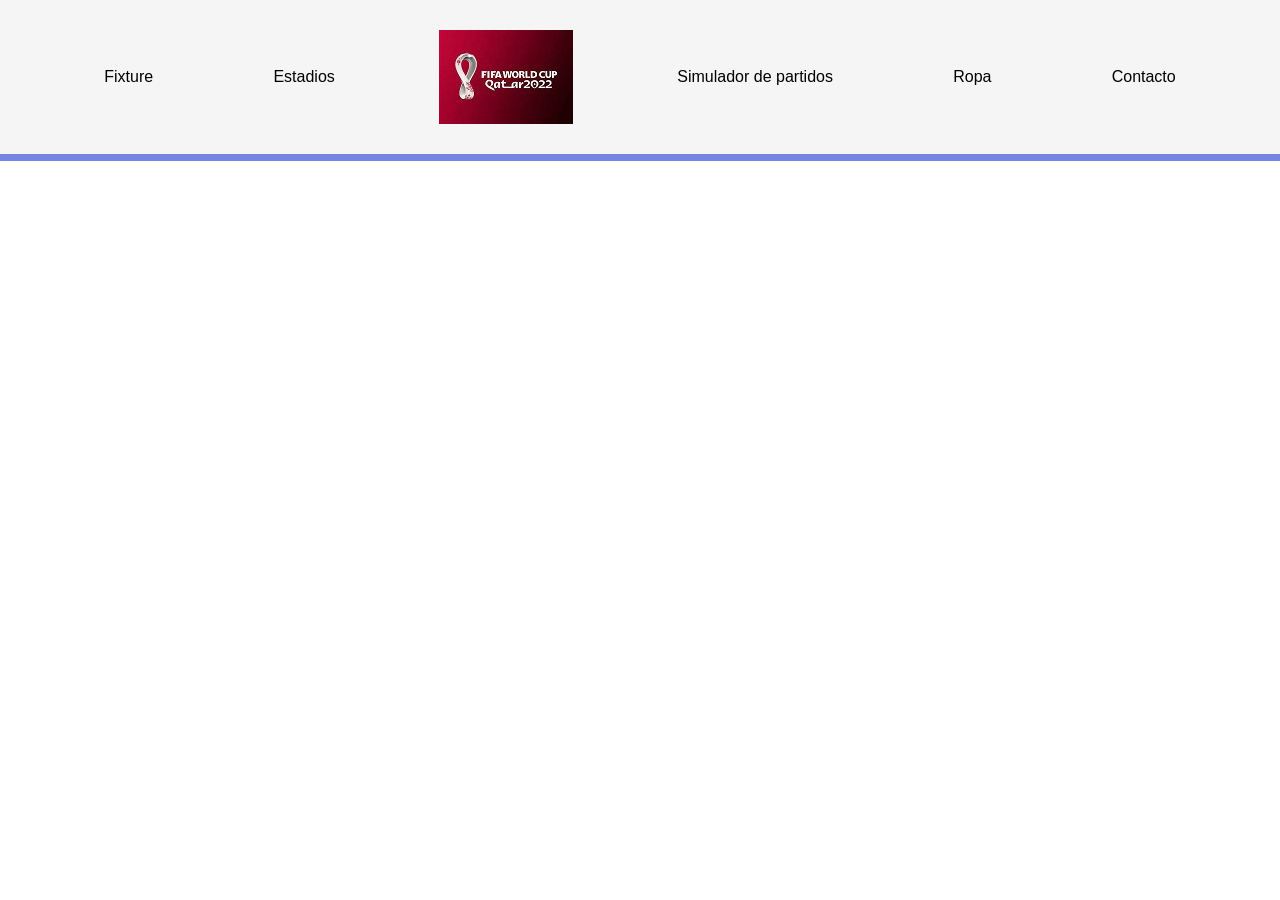
==== index.html @ bfbd6760 "first commit" ====
<!DOCTYPE html>
<html lang="es">
<head>
  <title>Home</title>  
  <meta charset="UTF-8">
  <meta http-equiv="X-UA-Compatible" content="IE=edge">
  <meta name="viewport" content="width=device-width, initial-scale=1.0">
  <meta name="description" content="EEn este pagina se puede simular los resultados del mundial para ver quien sale campeón"">
  <meta name="keywords" content="Futbol, Mundial, Qatar 2022">
  <meta name="robots" content="index"/>
  <meta name="author" content="Martin Wittmann">
  <meta property="og:title" content="Encontra tu diseño" />
  <meta property="og:type" content="En este pagina se puede simular los resultados del mundial para ver quien sale campeón">
  <meta property="og:url" content=">
  <meta property="og:image" content=">
  <script src="https://ajax.googleapis.com/ajax/libs/jquery/2.1.1/jquery.min.js"></script>
  <link rel="stylesheet" href="css/style.css">
  <link rel="stylesheet" href="index.js">
  <script src="https://ajax.googleapis.com/ajax/libs/jquery/2.1.1/jquery.min.js"></script>
  <link href="https://cdn.jsdelivr.net/npm/bootstrap@5.2.0-beta1/dist/css/bootstrap.min.css" rel="stylesheet" integrity="sha384-0evHe/X+R7YkIZDRvuzKMRqM+OrBnVFBL6DOitfPri4tjfHxaWutUpFmBp4vmVor" crossorigin="anonymous">
  <link rel="icon" href="./imagenes/logo.png">
  <link rel="preconnect" href="https://fonts.googleapis.com">
  <link rel="preconnect" href="https://fonts.gstatic.com" crossorigin>
  <link href="https://fonts.googleapis.com/css2?family=Exo+2:ital,wght@0,100;0,200;0,300;0,400;0,500;0,600;0,700;0,800;0,900;1,100;1,200;1,300;1,400;1,500;1,600;1,700;1,800;1,900&family=Merriweather+Sans:ital,wght@0,300;0,400;0,500;0,600;0,700;0,800;1,300;1,400;1,500;1,600;1,700;1,800&family=Poppins:ital,wght@0,100;0,200;0,300;0,400;0,500;0,600;0,700;0,800;0,900;1,100;1,200;1,300;1,400;1,500;1,600;1,700;1,800;1,900&family=Sarabun:ital,wght@0,100;0,200;0,300;0,400;0,500;0,600;0,700;0,800;1,100;1,200;1,300;1,400;1,500;1,600;1,700;1,800&display=swap" rel="stylesheet">
  <title>Simulador del Mundial</title>
  <header>
    <section id="cabecera__mobile">
        <nav>
            <div class="navbar">
                <div class="container nav-container">
                    <input class="checkbox" type="checkbox" name="MENU"/>
                    <div class="hamburger-lines">
                    <span class="line line1"></span>
                    <span class="line line2"></span>
                    <span class="line line3"></span>
                </div>  
                    <div class="menu-items">
                        <li><a href="./index.html">Home</a></li>
                        <li><a href="./fixture.html">Fixture</a></li>
                        <li><a href="./estadios.html">Estadios</a></li>
                        <li><a href="./simulador.html">Simulador de partidos</a></li>
                        <li><a href="./ropa.html">Ropa</a></li>
                        <li><a href="./contactanos.html">Contacto</a></li>
                    </div>
                </div>
            </div>
            <div id="logo">
              <a class="cabeceraLogo" title="HOME" href="index.html"><img src="./imagenes/qatar.jpg" alt="logoqatar" /></a>
            </div>
        </nav>
    </section>
    <section id="cabecera__desktop">
        <div class="containerfluid">
        <nav class="">
            <ul class="nav">
                <li class="nav-item"><a class="nav-link" href="./fixture.html">Fixture</a></li>
                <li class="nav-item"><a class="nav-link" href="./estadios.html">Estadios</a></li>
                <a class="cabeceraLogo" title="HOME" href="index.html"><img src="./imagenes/qatar.jpg" alt="logoqatar" /></a>
                <li class="nav-item"><a class="nav-link" href="./simulador.html">Simulador de partidos</a></li>
                <li class="nav-item"><a class="nav-link" href="./ropa.html">Ropa</a></li>
                <li class="nav-item"><a class="nav-link" href="./contactanos.html">Contacto</a></li>
            </ul>
        </nav>
        </div>
    </section>
  </header>
</html>
---- css/style.css ----
/*4*/
/*10*/
/*6*/
#cabecera__desktop div nav ul {
  display: flex;
  flex-direction: row;
  justify-content: space-evenly;
  align-items: center;
  align-content: center;
}

header .nav-container .hamburger-lines .line1 {
  transform-origin: 0% 0%;
  transition: transform 0.4s ease-in-out;
}
header .nav-container .hamburger-lines .line2 {
  transition: transform 0.2s ease-in-out;
}
header .nav-container .hamburger-lines .line3 {
  transform-origin: 0% 100%;
  transition: transform 0.4s ease-in-out;
}
header .nav-container input[type=checkbox]:checked ~ .menu-items {
  transform: translateX(0);
}
header .nav-container input[type=checkbox]:checked ~ .hamburger-lines .line1 {
  transform: rotate(45deg);
}
header .nav-container input[type=checkbox]:checked ~ .hamburger-lines .line2 {
  transform: scaleY(0);
}
header .nav-container input[type=checkbox]:checked ~ .hamburger-lines .line3 {
  transform: rotate(-45deg);
}
header .nav-container input[type=checkbox]:checked ~ .logo {
  display: none;
}

@keyframes bounce {
  from {
    transform: initial;
  }
  to {
    transform: translateY(5px);
  }
}
@keyframes rotate {
  from {
    transform: rotate(0deg);
  }
  to {
    transform: rotate(359deg);
  }
}
@keyframes wave {
  0% {
    transform: translate(3px, 3px);
  }
  20% {
    transform: translate(-2px, 2px);
  }
  40% {
    transform: translate(-3px, 1px);
  }
  60% {
    transform: translate(-2px, -2px);
  }
  80% {
    transform: translate(1px, 2px);
  }
  100% {
    transform: translate(3px, 3px);
  }
}
@keyframes rolltext {
  from {
    transform: translate3d(0, 0, 0);
  }
  to {
    transform: translate3d(-50%, 0, 0);
  }
}
@keyframes hideToLeft {
  from {
    transform: translateX(0%);
  }
  to {
    transform: translateX(-100%);
  }
}

/* RESET ESTILOS */
* {
  padding: 0;
  margin: 0;
  list-style: none;
  text-decoration: none;
  border: none;
}

/*HEADER*/
header section nav div {
  display: flex;
  flex-direction: row;
  justify-content: space-around;
  padding: 0.2rem;
}

#cabecera__mobile nav .navbar .container {
  width: 100%;
}

header section nav .navbar .nav-container {
  display: block;
  position: relative;
  height: 0px;
}
header section nav .navbar .nav-container .menu-items {
  display: flex;
}

header section nav .navbar div .menu-items li {
  margin-bottom: 1.2rem;
  font-size: 1.5rem;
  font-weight: 500;
}

header section nav .navbar .nav-container li {
  list-style: none;
}
header section nav .navbar .nav-container li a {
  text-decoration: none;
  color: #F5F5F5;
  font-weight: 500;
  font-size: 1.2rem;
  padding: 0.7rem;
}
header section nav .navbar .nav-container li a:hover {
  font-weight: bolder;
}

header section nav .navbar .nav-container .hamburger-lines {
  display: block;
  height: 26px;
  width: 32px;
  position: relative;
  padding: 2rem;
  z-index: 4;
  display: flex;
  flex-direction: column;
  justify-content: space-between;
}
header section nav .navbar .nav-container .hamburger-lines span {
  display: block;
  height: 4px;
  width: 100%;
  border-radius: 10px;
  background: #0e2431;
}

.navbar .menu-items {
  padding-top: 60px;
  height: 80vh;
  width: 100%;
  transform: translate(-150%);
  display: flex;
  flex-direction: column;
  margin: 0px;
  padding: 0px;
  transition: transform 0.5s ease-in-out;
  text-align: left;
  background-color: #7585E2;
  z-index: 3;
}

.nav-container .checkbox {
  position: absolute;
  display: block;
  height: 32px;
  width: 32px;
  top: 20px;
  left: 20px;
  z-index: 5;
  opacity: 0;
  cursor: pointer;
}

@media only screen and (min-width: 701px) {
  #cabecera__mobile {
    display: none;
  }
}

/*FIN HEADER CELULAR*/
/*INICIO HEADER DESKTOP*/
#cabecera__desktop {
  font-size: 0.75rem;
  border-bottom: 7px solid #7585E2;
  background-color: #F5F5F5;
  padding: 30px 0px;
}
#cabecera__desktop div {
  background-color: #F5F5F5;
}
#cabecera__desktop div nav ul li a {
  color: #000000;
  font-family: sans-serif;
  font-size: 1rem;
}
#cabecera__desktop div nav ul li a:hover {
  color: #7585E2;
  transition: color 1s cubic-bezier(0.33, 1, 0.68, 1);
  animation: heartBeat;
  animation-duration: 5s;
}
@media only screen and (min-device-width: 320px) and (max-device-width: 700px) {
  #cabecera__desktop {
    display: none;
  }
}

/*FIN HEADER DESKTOP*/
.partidos {
  display: grid;
  grid-template-columns: repeat(3, 1fr);
  display: flex;
  flex-direction: row;
  justify-content: center;
  align-items: center;
  align-content: center;
  padding: 2px;
}

.primerafecha {
  display: flex;
  flex-direction: column;
  align-items: center;
  align-content: center;
  columns: 1;
  border: red solid 2px;
}

.segundafecha {
  columns: 2;
  flex-direction: column;
  align-items: center;
  align-content: center;
  display: flex;
  border: red solid 2px;
}

.tercerafecha {
  columns: 3;
  flex-direction: column;
  align-items: center;
  align-content: center;
  display: flex;
  border: red solid 2px;
}

.primerPartido {
  display: flex;
  flex-direction: row;
  font-size: 12px;
}

.segundoPartido {
  display: flex;
  flex-direction: row;
  font-size: 12px;
}

.tercerPartido {
  display: flex;
  flex-direction: row;
  font-size: 12px;
}

.cuartoPartido {
  display: flex;
  flex-direction: row;
  font-size: 12px;
}

.quintoPartido {
  display: flex;
  flex-direction: row;
  font-size: 12px;
}

.sextoPartido {
  display: flex;
  flex-direction: row;
  font-size: 12px;
}

.izquierdo {
  display: flex;
  text-align: center;
  padding: 2px;
}

.derecho {
  display: flex;
  text-align: center;
  padding: 2px;
}

.tabla {
  border: 5px solid green;
  display: flex;
  justify-content: center;
  align-items: center;
  padding: 20px;
  display: grid;
  align-items: center;
  align-content: center;
}

.tablaPosiciones {
  border: 5px solid red;
  padding: 20px;
  font-size: 20px;
  margin: 20px;
  letter-spacing: 2px;
  word-spacing: 2px;
  border-spacing: 25px 10px;
}

.desaparecer {
  display: none;
}

/*# sourceMappingURL=style.css.map */
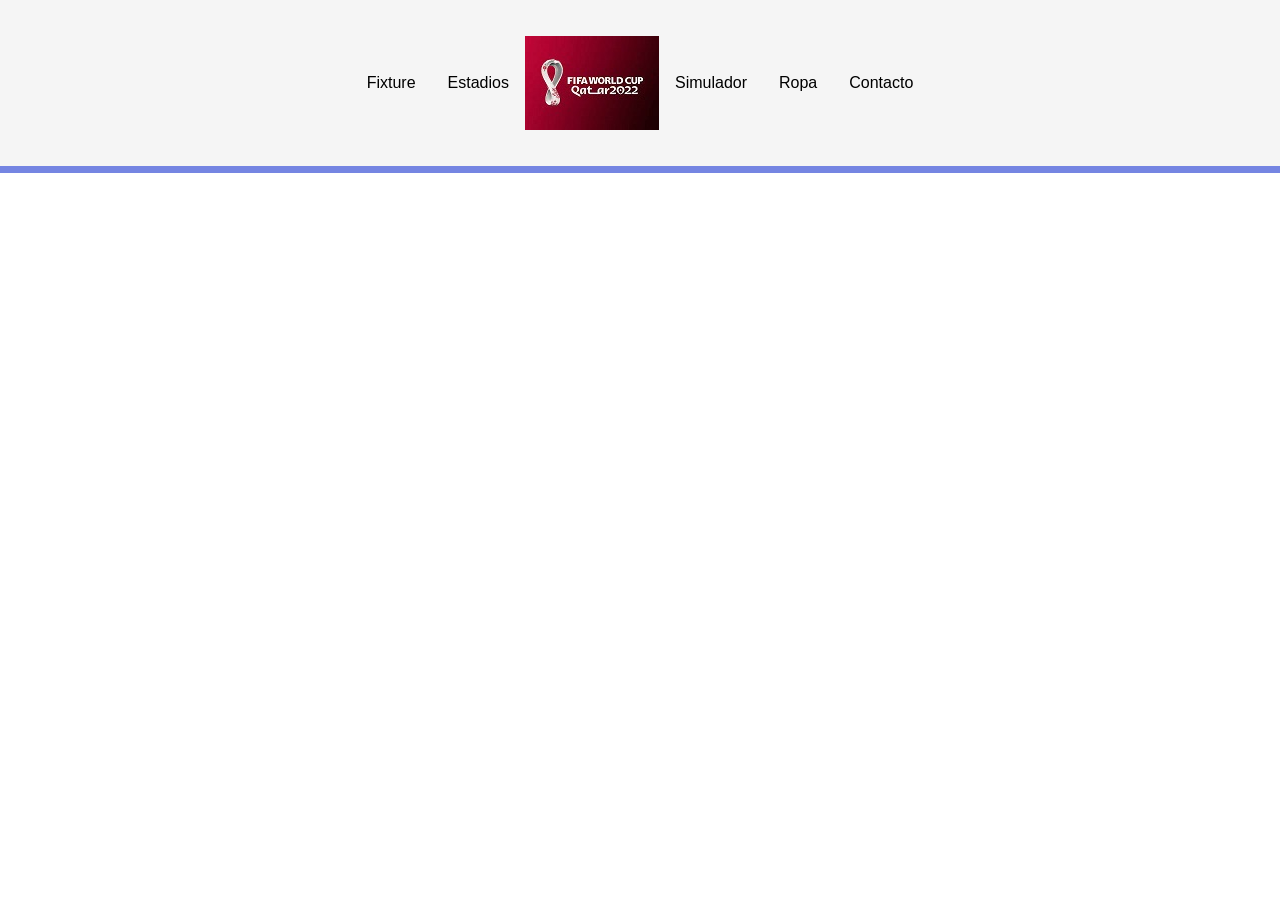
==== commit 40d34e54: "siguiendo" ====
--- a/index.html
+++ b/index.html
@@ -23,45 +23,53 @@
   <link rel="preconnect" href="https://fonts.gstatic.com" crossorigin>
   <link href="https://fonts.googleapis.com/css2?family=Exo+2:ital,wght@0,100;0,200;0,300;0,400;0,500;0,600;0,700;0,800;0,900;1,100;1,200;1,300;1,400;1,500;1,600;1,700;1,800;1,900&family=Merriweather+Sans:ital,wght@0,300;0,400;0,500;0,600;0,700;0,800;1,300;1,400;1,500;1,600;1,700;1,800&family=Poppins:ital,wght@0,100;0,200;0,300;0,400;0,500;0,600;0,700;0,800;0,900;1,100;1,200;1,300;1,400;1,500;1,600;1,700;1,800;1,900&family=Sarabun:ital,wght@0,100;0,200;0,300;0,400;0,500;0,600;0,700;0,800;1,100;1,200;1,300;1,400;1,500;1,600;1,700;1,800&display=swap" rel="stylesheet">
   <title>Simulador del Mundial</title>
-  <header>
-    <section id="cabecera__mobile">
-        <nav>
+  <body>
+    <!--CABECERA-->
+    
+    <!--CABECERA DESKTOP-->
+      <header>
+        <section id="cabecera">
+          <div class="containerfluid">
+            <nav class="">
+              <ul class="nav">
+                <li class="nav-item"><a class="nav-link" href="./fixture.html">Fixture</a></li>
+                <li class="nav-item"><a class="nav-link" href="./estadios.html">Estadios</a></li>
+                <a class="cabeceraLogo" title="HOME" href="index.html"><img src="./imagenes/qatar.jpg" alt="logoqatar" /></a>
+                <li class="nav-item"><a class="nav-link" href="./simulador.html">Simulador</a></li>
+                <li class="nav-item"><a class="nav-link" href="./ropa.html">Ropa</a></li>
+                <li class="nav-item"><a class="nav-link" href="./contactanos.html">Contacto</a></li>
+              </ul>
+            </nav>
+          </div>
+        </section>
+    
+    <!--CABECERA MOBILE-->
+        <section id="hamburguesa">
+          <nav>
             <div class="navbar">
-                <div class="container nav-container">
-                    <input class="checkbox" type="checkbox" name="MENU"/>
-                    <div class="hamburger-lines">
+              <div class="container nav-container">
+                  <input class="checkbox" type="checkbox" name="MENU"/>
+                  <div class="hamburger-lines">
                     <span class="line line1"></span>
                     <span class="line line2"></span>
                     <span class="line line3"></span>
-                </div>  
-                    <div class="menu-items">
-                        <li><a href="./index.html">Home</a></li>
-                        <li><a href="./fixture.html">Fixture</a></li>
-                        <li><a href="./estadios.html">Estadios</a></li>
-                        <li><a href="./simulador.html">Simulador de partidos</a></li>
-                        <li><a href="./ropa.html">Ropa</a></li>
-                        <li><a href="./contactanos.html">Contacto</a></li>
-                    </div>
-                </div>
+                  </div>  
+                  <div class="logo">
+                    <a href="./index.html"><img src="./imagenes/Estudio Teresita.png" alt="logo estudio"></a>
+                  </div>
+                  <div class="menu-items">
+                    <li><a href="./index.html">Home</a></li>
+                    <li><a href="./fixture.html">Fixture</a></li>
+                    <li><a href="./estadios.html">Estadios</a></li>
+                    <li><a href="./simulador.html">Simulador de partidos</a></li>
+                    <li><a href="./ropa.html">Ropa</a></li>
+                    <li><a href="./contactanos.html">Contacto</a></li>
+                  </div>
+              </div>
             </div>
-            <div id="logo">
-              <a class="cabeceraLogo" title="HOME" href="index.html"><img src="./imagenes/qatar.jpg" alt="logoqatar" /></a>
-            </div>
-        </nav>
-    </section>
-    <section id="cabecera__desktop">
-        <div class="containerfluid">
-        <nav class="">
-            <ul class="nav">
-                <li class="nav-item"><a class="nav-link" href="./fixture.html">Fixture</a></li>
-                <li class="nav-item"><a class="nav-link" href="./estadios.html">Estadios</a></li>
-                <a class="cabeceraLogo" title="HOME" href="index.html"><img src="./imagenes/qatar.jpg" alt="logoqatar" /></a>
-                <li class="nav-item"><a class="nav-link" href="./simulador.html">Simulador de partidos</a></li>
-                <li class="nav-item"><a class="nav-link" href="./ropa.html">Ropa</a></li>
-                <li class="nav-item"><a class="nav-link" href="./contactanos.html">Contacto</a></li>
-            </ul>
-        </nav>
-        </div>
-    </section>
-  </header>
+          </nav>
+        </section>
+      </header>
+    <!--FIN CABECERA-->
+</body>
 </html>
--- a/css/style.css
+++ b/css/style.css
@@ -1,156 +1,117 @@
+@charset "UTF-8";
 /*4*/
 /*10*/
-/*6*/
-#cabecera__desktop div nav ul {
-  display: flex;
-  flex-direction: row;
-  justify-content: space-evenly;
+/*8*/
+.titulocontacto div h3, .titulocontacto div h2, .img__kiwi1, .img__brat2, .texto__kiwi__2, #cabecera div nav ul {
+  display: flex;
+  flex-direction: row;
+  justify-content: center;
   align-items: center;
   align-content: center;
 }
 
-header .nav-container .hamburger-lines .line1 {
-  transform-origin: 0% 0%;
-  transition: transform 0.4s ease-in-out;
-}
-header .nav-container .hamburger-lines .line2 {
-  transition: transform 0.2s ease-in-out;
-}
-header .nav-container .hamburger-lines .line3 {
-  transform-origin: 0% 100%;
-  transition: transform 0.4s ease-in-out;
-}
-header .nav-container input[type=checkbox]:checked ~ .menu-items {
-  transform: translateX(0);
-}
-header .nav-container input[type=checkbox]:checked ~ .hamburger-lines .line1 {
-  transform: rotate(45deg);
-}
-header .nav-container input[type=checkbox]:checked ~ .hamburger-lines .line2 {
-  transform: scaleY(0);
-}
-header .nav-container input[type=checkbox]:checked ~ .hamburger-lines .line3 {
-  transform: rotate(-45deg);
-}
-header .nav-container input[type=checkbox]:checked ~ .logo {
-  display: none;
-}
-
-@keyframes bounce {
-  from {
-    transform: initial;
-  }
-  to {
-    transform: translateY(5px);
-  }
-}
-@keyframes rotate {
-  from {
-    transform: rotate(0deg);
-  }
-  to {
-    transform: rotate(359deg);
-  }
-}
-@keyframes wave {
-  0% {
-    transform: translate(3px, 3px);
-  }
-  20% {
-    transform: translate(-2px, 2px);
-  }
-  40% {
-    transform: translate(-3px, 1px);
-  }
-  60% {
-    transform: translate(-2px, -2px);
-  }
-  80% {
-    transform: translate(1px, 2px);
-  }
-  100% {
-    transform: translate(3px, 3px);
-  }
-}
-@keyframes rolltext {
-  from {
-    transform: translate3d(0, 0, 0);
-  }
-  to {
-    transform: translate3d(-50%, 0, 0);
-  }
-}
-@keyframes hideToLeft {
-  from {
-    transform: translateX(0%);
-  }
-  to {
-    transform: translateX(-100%);
-  }
-}
-
-/* RESET ESTILOS */
-* {
-  padding: 0;
-  margin: 0;
-  list-style: none;
+.seccion__final, .trabajaconnosotros, .texto__brat__2, .presentacion div {
+  display: flex;
+  justify-content: center;
+  align-items: center;
+  align-content: center;
+  text-align: center;
+}
+
+.seccion__intermedia, .img__kiwi2, .img__brat1 {
+  display: flex;
+  justify-content: start;
+  align-content: flex-start;
+  text-align: justify;
+}
+
+#acerca .presentacion .presentacion__contenedor {
+  display: flex;
+  flex-direction: row;
+  justify-content: center;
+  align-items: center;
+  text-align: center;
+}
+
+.formulario button, .seccion__final div a, .trabajaconnosotros div a {
+  background-color: #C1CCF7;
+  border: solid 2px #7585E2;
+  border-radius: 8px;
   text-decoration: none;
-  border: none;
-}
-
-/*HEADER*/
-header section nav div {
-  display: flex;
-  flex-direction: row;
-  justify-content: space-around;
-  padding: 0.2rem;
-}
-
-#cabecera__mobile nav .navbar .container {
+  font-weight: 600;
+  font-size: 1rem;
+  color: #7585E2;
+  padding: 15px 40px 15px 40px;
+  border-color: #7585E2;
+  border-width: 3px;
+  border-radius: 35px;
+}
+
+/*HAMBURGUESA*/
+header #hamburguesa {
+  width: 95%;
+  padding: 2vh 0vw;
+}
+header #hamburguesa nav .navbar {
   width: 100%;
-}
-
-header section nav .navbar .nav-container {
+  box-shadow: 0 1px 4px rgba(146, 161, 176, 0.15);
+}
+header #hamburguesa nav .navbar .container {
+  width: 100%;
+  margin: auto;
+}
+header #hamburguesa nav .navbar .nav-container {
   display: block;
   position: relative;
-  height: 0px;
-}
-header section nav .navbar .nav-container .menu-items {
-  display: flex;
-}
-
-header section nav .navbar div .menu-items li {
+  height: 60px;
+}
+header #hamburguesa nav .navbar .nav-container .logo {
+  position: absolute;
+  top: 5px;
+  right: 15px;
+  font-size: 1.2rem;
+  width: 75%;
+}
+header #hamburguesa nav .navbar .nav-container {
+  display: block;
+  position: relative;
+  height: 60px;
+}
+header #hamburguesa nav .navbar .nav-container .menu-items {
+  display: flex;
+}
+header #hamburguesa nav .navbar div .menu-items li {
   margin-bottom: 1.2rem;
   font-size: 1.5rem;
   font-weight: 500;
 }
-
-header section nav .navbar .nav-container li {
+header #hamburguesa nav .navbar .nav-container li {
   list-style: none;
 }
-header section nav .navbar .nav-container li a {
+header #hamburguesa nav .navbar .nav-container li a {
   text-decoration: none;
   color: #F5F5F5;
   font-weight: 500;
   font-size: 1.2rem;
   padding: 0.7rem;
 }
-header section nav .navbar .nav-container li a:hover {
+header #hamburguesa nav .navbar .nav-container li a:hover {
   font-weight: bolder;
 }
 
-header section nav .navbar .nav-container .hamburger-lines {
+#hamburguesa nav .navbar .nav-container .hamburger-lines {
   display: block;
   height: 26px;
   width: 32px;
   position: relative;
-  padding: 2rem;
+  top: 17px;
+  left: 20px;
   z-index: 4;
   display: flex;
   flex-direction: column;
   justify-content: space-between;
 }
-header section nav .navbar .nav-container .hamburger-lines span {
+#hamburguesa nav .navbar .nav-container .hamburger-lines span {
   display: block;
   height: 4px;
   width: 100%;
@@ -165,8 +126,8 @@
   transform: translate(-150%);
   display: flex;
   flex-direction: column;
-  margin: 0px;
-  padding: 0px;
+  margin-left: 0px;
+  padding-left: 50px;
   transition: transform 0.5s ease-in-out;
   text-align: left;
   background-color: #7585E2;
@@ -185,41 +146,735 @@
   cursor: pointer;
 }
 
-@media only screen and (min-width: 701px) {
-  #cabecera__mobile {
-    display: none;
-  }
-}
-
-/*FIN HEADER CELULAR*/
-/*INICIO HEADER DESKTOP*/
-#cabecera__desktop {
+.nav-container .hamburger-lines .line1 {
+  transform-origin: 0% 0%;
+  transition: transform 0.4s ease-in-out;
+}
+
+.nav-container .hamburger-lines .line2 {
+  transition: transform 0.2s ease-in-out;
+}
+
+.nav-container .hamburger-lines .line3 {
+  transform-origin: 0% 100%;
+  transition: transform 0.4s ease-in-out;
+}
+
+.nav-container input[type=checkbox]:checked ~ .menu-items {
+  transform: translateX(0);
+}
+
+.nav-container input[type=checkbox]:checked ~ .hamburger-lines .line1 {
+  transform: rotate(45deg);
+}
+
+.nav-container input[type=checkbox]:checked ~ .hamburger-lines .line2 {
+  transform: scaleY(0);
+}
+
+.nav-container input[type=checkbox]:checked ~ .hamburger-lines .line3 {
+  transform: rotate(-45deg);
+}
+
+.nav-container input[type=checkbox]:checked ~ .logo {
+  display: none;
+}
+
+@media only screen and (min-device-width: 320px) and (max-device-width: 480px) {
+  footer #futer {
+    display: flex;
+    justify-content: center;
+    align-items: center;
+    align-content: center;
+    object-fit: scale-down;
+    width: 100%;
+    height: 100%;
+    margin-bottom: 30px;
+  }
+  footer #loguito {
+    width: 100%;
+    height: 100%;
+    object-fit: scale-down;
+    border: rad;
+    justify-content: center;
+    border-radius: 12px;
+    padding: 5px;
+  }
+}
+
+@keyframes bounce {
+  from {
+    transform: initial;
+  }
+  to {
+    transform: translateY(5px);
+  }
+}
+@keyframes rotate {
+  from {
+    transform: rotate(0deg);
+  }
+  to {
+    transform: rotate(359deg);
+  }
+}
+@keyframes wave {
+  0% {
+    transform: translate(3px, 3px);
+  }
+  20% {
+    transform: translate(-2px, 2px);
+  }
+  40% {
+    transform: translate(-3px, 1px);
+  }
+  60% {
+    transform: translate(-2px, -2px);
+  }
+  80% {
+    transform: translate(1px, 2px);
+  }
+  100% {
+    transform: translate(3px, 3px);
+  }
+}
+@keyframes rolltext {
+  from {
+    transform: translate3d(0, 0, 0);
+  }
+  to {
+    transform: translate3d(-50%, 0, 0);
+  }
+}
+@keyframes hideToLeft {
+  from {
+    transform: translateX(0%);
+  }
+  to {
+    transform: translateX(-100%);
+  }
+}
+
+* {
+  padding: 0;
+  margin: 0;
+  list-style: none;
+  text-decoration: none;
+  border: none;
+}
+
+/*HEADER*/
+#cabecera {
   font-size: 0.75rem;
   border-bottom: 7px solid #7585E2;
   background-color: #F5F5F5;
-  padding: 30px 0px;
-}
-#cabecera__desktop div {
+  padding: 4vh 0px;
+}
+#cabecera div {
   background-color: #F5F5F5;
 }
-#cabecera__desktop div nav ul li a {
+#cabecera div nav ul li a {
   color: #000000;
   font-family: sans-serif;
   font-size: 1rem;
 }
-#cabecera__desktop div nav ul li a:hover {
+#cabecera div nav ul li a:hover {
   color: #7585E2;
   transition: color 1s cubic-bezier(0.33, 1, 0.68, 1);
   animation: heartBeat;
   animation-duration: 5s;
 }
-@media only screen and (min-device-width: 320px) and (max-device-width: 700px) {
-  #cabecera__desktop {
+@media only screen and (min-device-width: 320px) and (max-device-width: 480px) {
+  #cabecera {
     display: none;
   }
 }
 
-/*FIN HEADER DESKTOP*/
+/* HEADER PARA DESKTOP */
+@media only screen and (min-width: 481px) {
+  #hamburguesa {
+    display: none;
+  }
+}
+/*MAIN*/
+/*PRESENTACION SITIO WEB*/
+.presentacion {
+  background-color: #C1CCF7;
+  padding: 5vh 2vw;
+}
+.presentacion div {
+  padding: 10px;
+  flex-direction: column;
+}
+.presentacion div h1, .presentacion div h2 {
+  padding: 15px;
+  color: #7585E2;
+  font-family: sans-serif;
+}
+
+/*BANNER GIRATORIO*/
+.banner {
+  background: #D9F672;
+  height: 50px;
+}
+.banner div {
+  white-space: nowrap;
+  padding: 5px 0 5px 0;
+  font-size: 1rem;
+  font-weight: 500;
+  color: #D9F672;
+  overflow: hidden;
+  position: relative;
+}
+.banner div div {
+  animation: rolltext 30s linear infinite both;
+  color: #D9F672;
+  margin: 0;
+  white-space: nowrap;
+  display: inline-flex;
+  overflow: visible;
+}
+.banner div div a {
+  text-decoration: none;
+  color: #7585E2;
+  font-size: 1rem;
+  font-family: "Exo 2";
+}
+@media only screen and (min-device-width: 320px) and (max-device-width: 480px) {
+  .banner {
+    height: 40px;
+  }
+  .banner div {
+    padding: 5px;
+    font-size: 0.5rem;
+  }
+  .banner div div a {
+    font-size: 1rem;
+  }
+}
+
+/*MUESTRA IMAGENES HOME*/
+section div div div img {
+  max-width: 100%;
+  padding: 10px;
+}
+
+.img__brat1 {
+  background-color: #FCFAEF;
+  position: relative;
+  text-align: center;
+  color: #DF6828;
+  display: flex;
+  font-family: "Exo 2";
+}
+
+.texto__brat__1 {
+  position: absolute;
+  padding: 90px 0 20px 50px;
+  font-size: 0.75rem;
+}
+@media only screen and (min-device-width: 320px) and (max-device-width: 480px) {
+  .texto__brat__1 {
+    padding: 4rem 3rem 0 2rem;
+  }
+}
+
+.texto__brat__2 {
+  position: absolute;
+  padding: 9.375rem 3.125rem 0 3.125rem;
+  font-size: 2rem;
+  display: flex;
+  text-align: left;
+}
+@media only screen and (min-device-width: 320px) and (max-device-width: 480px) {
+  .texto__brat__2 {
+    padding: 6rem 3rem 0 2rem;
+  }
+}
+
+.img__kiwi2 {
+  position: relative;
+  text-align: center;
+  color: #FCFAEF;
+  display: flex;
+  font-family: sans-serif;
+  background-color: #264C3C;
+}
+
+.texto__kiwi__1 {
+  position: absolute;
+  padding-bottom: 20px;
+  padding-left: 50px;
+  padding-top: 60px;
+  font-size: 0.75rem;
+}
+@media only screen and (min-device-width: 320px) and (max-device-width: 480px) {
+  .texto__kiwi__1 {
+    padding: 4rem 3rem 0 2rem;
+  }
+}
+
+.texto__kiwi__2 {
+  position: absolute;
+  padding: 150px 200px 0 50px;
+  font-size: 3rem;
+  display: flex;
+  text-align: left;
+}
+@media only screen and (min-device-width: 320px) and (max-device-width: 480px) {
+  .texto__kiwi__2 {
+    padding: 6rem 3rem 0 2rem;
+    font-size: 2rem;
+  }
+}
+
+.img__brat2 {
+  background-color: #F95E48;
+}
+
+.img__kiwi1 {
+  background-color: #ECD5D1;
+}
+
+/*LOGO ROTATORIO*/
+.trabajaconnosotros div .rosca {
+  animation-name: girar;
+  animation-duration: 7s;
+  animation-iteration-count: infinite;
+  animation-timing-function: linear;
+}
+@keyframes girar {
+  from {
+    transform: rotate(0deg);
+  }
+  to {
+    transform: rotate(360deg);
+  }
+}
+
+/*SECCION TRABAJA CON NOSOTROS*/
+.trabajaconnosotros {
+  background-color: #F5F5F5;
+  padding: 2rem;
+}
+.trabajaconnosotros div {
+  padding: 20px;
+}
+.trabajaconnosotros div h2 {
+  color: #7585E2;
+  font-size: 3rem;
+}
+@media only screen and (min-device-width: 320px) and (max-device-width: 480px) {
+  .trabajaconnosotros div h2 {
+    font-size: 2.5rem;
+  }
+}
+
+/*FOOTER */
+footer {
+  background-color: #7585E2;
+  padding: 50px;
+}
+footer div div div p {
+  color: #FCFAEF;
+  font-family: sans-serif;
+  text-align: center;
+}
+
+footer div div div h3 {
+  color: #FCFAEF;
+  font-family: sans-serif;
+}
+
+footer div div div ul li a {
+  text-decoration: none;
+  color: #FCFAEF;
+  font-family: sans-serif;
+}
+
+/* FOOTER PARA CELULAR */
+/*PAGINA TRABAJOS*/
+.cuerpotrabajos {
+  background-color: #C1CCF7;
+}
+
+.cuerpoimagenes {
+  margin-top: 16vh;
+  padding: 3vh 3vw;
+}
+
+.wrapper {
+  display: grid;
+  grid-template-columns: repeat(3, 1fr);
+  grid-template-rows: repeat(2, 1fr);
+  grid-gap: 0px;
+}
+
+#one {
+  grid-column: 1;
+  grid-row: 1;
+  border: solid #7585E2 1px;
+}
+
+#two {
+  grid-column: 2;
+  grid-row: 1;
+  border: solid #7585E2 1px;
+}
+
+#three {
+  grid-column: 3;
+  grid-row: 1;
+  border: solid #7585E2 1px;
+}
+
+#four {
+  grid-column: 1;
+  grid-row: 2;
+  border: solid #7585E2 1px;
+}
+
+#five {
+  grid-column: 2;
+  grid-row: 2;
+  border: solid #7585E2 1px;
+}
+
+#six {
+  grid-column: 3;
+  grid-row: 2;
+  border: solid #7585E2 1px;
+}
+
+.caption__empresa {
+  color: #7585E2;
+  text-align: left;
+  font-family: sans-serif;
+  font-size: 1.5rem;
+  padding: 0 0 0.5rem 2.5rem;
+}
+
+.caption__descripcion {
+  color: #7585E2;
+  text-align: left;
+  font-family: sans-serif;
+  font-size: 0.75rem;
+  padding: 0 0 1rem 2.5rem;
+}
+
+.caption__referencia {
+  color: #7585E2;
+  text-align: left;
+  font-family: sans-serif;
+  font-size: 1rem;
+  padding: 0 0 0rem 2.5rem;
+}
+
+main section div div img {
+  padding: 1rem 2rem 0 2.5rem;
+}
+
+/*PAGINA TRABAJOS PARA CELULARES*/
+@media only screen and (min-device-width: 320px) and (max-device-width: 480px) {
+  .wrapper {
+    display: block;
+    grid-gap: 10px;
+    padding: 10px;
+  }
+}
+/* ZOOM IMAGENES */
+.img-hover-zoom {
+  height: 100%;
+  overflow: hidden;
+}
+
+.img-hover-zoom--slowmo img {
+  transform-origin: 50% 65%;
+  transition: transform 5s, filter 3s ease-in-out;
+}
+
+.img-hover-zoom--slowmo:hover img {
+  transform: scale(1.1);
+}
+
+/*PAGINA SERVICIOS*/
+.seccion__inicial {
+  padding: 0.5rem 2rem;
+  background-color: #7585E2;
+}
+.seccion__inicial h2, .seccion__inicial h3, .seccion__inicial h4 {
+  padding: 2rem 15rem 1rem 0.5rem;
+  color: #FCFAEF;
+  text-align: left;
+  font-family: "Exo 2";
+}
+@media only screen and (min-device-width: 320px) and (max-device-width: 480px) {
+  .seccion__inicial h2, .seccion__inicial h3, .seccion__inicial h4 {
+    padding: 2rem 1rem 1rem 0.5rem;
+    text-align: left;
+  }
+}
+
+.seccion__inicial h2 {
+  font-size: 1rem;
+}
+
+.seccion__inicial h3 {
+  font-size: 1.5rem;
+}
+
+.seccion__inicial h4 {
+  font-size: 1rem;
+}
+
+.seccion__intermedia {
+  padding: 6rem 2rem 0 2rem;
+  background-color: #C1CCF7;
+}
+.seccion__intermedia h2, .seccion__intermedia h3 {
+  text-align: left;
+  padding: 1rem 5rem 0.4rem 0.5rem;
+  color: #7585E2;
+  font-family: "Exo 2";
+}
+
+.seccion__intermedia h2 {
+  font-size: 2rem;
+}
+
+.seccion__intermedia h3 {
+  font-size: 1rem;
+}
+
+.seccion__final {
+  padding: 4rem 0.5rem;
+}
+.seccion__final div {
+  text-align: left;
+}
+.seccion__final div h2, .seccion__final div h3 {
+  padding: 0.5rem 0;
+  color: #7585E2;
+  font-family: "Exo 2";
+}
+@media only screen and (min-device-width: 320px) and (max-device-width: 480px) {
+  .seccion__final div {
+    padding-left: 5rem;
+  }
+  .seccion__final div h2, .seccion__final div h3 {
+    padding-left: 3rem;
+  }
+}
+
+.seccion__final div h2 {
+  font-size: 2.5rem;
+}
+
+.seccion__final div h3 {
+  font-size: 1rem;
+  padding-bottom: 2rem;
+}
+
+/*PAGINA ABOUT*/
+#acerca .presentacion .presentacion__contenedor img {
+  padding: 0 3rem;
+}
+
+.estrella__1 {
+  display: flex;
+  align-self: flex-start;
+}
+@media only screen and (min-device-width: 320px) and (max-device-width: 480px) {
+  .estrella__1 {
+    display: none;
+  }
+}
+
+.estrella__2 {
+  display: flex;
+  align-self: flex-end;
+}
+@media only screen and (min-device-width: 320px) and (max-device-width: 480px) {
+  .estrella__2 {
+    display: none;
+  }
+}
+
+.presentacion__contenedor__texto h2 {
+  padding: 2rem 0 1rem 0.5rem;
+  color: #7585E2;
+  font-family: sans-serif;
+  font-size: 2.5rem;
+}
+@media only screen and (min-device-width: 320px) and (max-device-width: 480px) {
+  .presentacion__contenedor__texto h2 {
+    font-size: 2rem;
+    text-align: left;
+  }
+}
+
+.presentacion__contenedor__texto h3 {
+  padding: 2rem 0 1rem 0.5rem;
+  color: #7585E2;
+  font-family: sans-serif;
+  font-size: 1.5rem;
+}
+@media only screen and (min-device-width: 320px) and (max-device-width: 480px) {
+  .presentacion__contenedor__texto h3 {
+    font-size: 1rem;
+    text-align: left;
+    padding-right: 2rem;
+  }
+}
+
+.nosotras {
+  color: #7585E2;
+  padding: 0 0 3rem 3rem;
+}
+
+.presentaciondiseñadoras {
+  margin: 5rem 1rem;
+}
+
+#presentaciondani {
+  display: flex;
+  flex-direction: row;
+  align-items: center;
+}
+#presentaciondani div {
+  margin: 10px;
+}
+#presentaciondani div h2 {
+  color: #7585E2;
+  padding-left: 15px;
+}
+@media only screen and (min-device-width: 320px) and (max-device-width: 480px) {
+  #presentaciondani {
+    display: flex;
+    flex-direction: column-reverse;
+  }
+}
+
+#presentaciondani div p {
+  color: #7585E2;
+  padding: 20px;
+}
+
+#presentacionpepa {
+  display: flex;
+  flex-direction: row;
+  align-items: center;
+}
+#presentacionpepa div {
+  margin: 10px;
+}
+#presentacionpepa div h2 {
+  color: #7585E2;
+  padding-left: 15px;
+}
+@media only screen and (min-device-width: 320px) and (max-device-width: 480px) {
+  #presentacionpepa {
+    display: flex;
+    flex-direction: column;
+  }
+}
+
+#presentacionpepa div p {
+  color: #7585E2;
+  padding: 20px;
+}
+
+/*PAGINA CONTACTO*/
+.mainformulario {
+  background-color: #264C3C;
+}
+
+.titulocontacto {
+  margin-top: 10vh;
+}
+.titulocontacto div h2 {
+  font-family: sans-serif;
+  color: #7585E2;
+}
+
+.titulocontacto div h3 {
+  font-family: sans-serif;
+  color: #7585E2;
+}
+
+.formulario {
+  width: 340px;
+  height: 440px;
+  background-color: #F5F5F5;
+  border-radius: 15px;
+  box-shadow: 0 0 40px 10px #7585E2;
+  margin: calc(50vh - 220px) auto;
+  padding: 20px 30px;
+  max-width: calc(100vw - 40px);
+  box-sizing: border-box;
+  font-family: sans-serif;
+  position: relative;
+}
+.formulario h2 {
+  margin: 10px 0;
+  text-align: center;
+  padding-bottom: 10px;
+  width: 100%;
+  color: #000000;
+  border-bottom: 3px solid #7585E2;
+}
+
+.formulario p:before {
+  content: attr(type);
+  display: block;
+  margin: 28px 0 0;
+  font-size: 14px;
+  color: #7585E2;
+}
+
+.formulario p input {
+  width: 100%;
+  padding: 10px;
+  box-sizing: border-box;
+  background: none;
+  outline: none;
+  resize: none;
+  border: 0;
+  font-family: sans-serif;
+  transition: all 0.3s;
+  border-bottom: 2px solid #264C3C;
+}
+.formulario p input:focus {
+  border-bottom: 2px solid #264C3C;
+}
+
+.formulario button {
+  font-family: sans-serif;
+  margin: 8px 0 0;
+  cursor: pointer;
+  transition: all 0.3s;
+}
+.formulario button:hover {
+  background-color: #7585E2;
+  color: #000000;
+}
+
+.formulario div {
+  content: "";
+  position: absolute;
+  bottom: -50px;
+  right: 10px;
+  background: #7585E2;
+  color: #FCFAEF;
+  width: 320px;
+  padding: 16px 4px 16px 0;
+  border-radius: 6px;
+  font-size: 13px;
+}
+.formulario div span {
+  margin: 0 5px 0 15px;
+}
+
 .partidos {
   display: grid;
   grid-template-columns: repeat(3, 1fr);
@@ -331,4 +986,10 @@
   display: none;
 }
 
+.inputResultado {
+  padding: 2px;
+  width: 50%;
+  height: 50%;
+}
+
 /*# sourceMappingURL=style.css.map */
